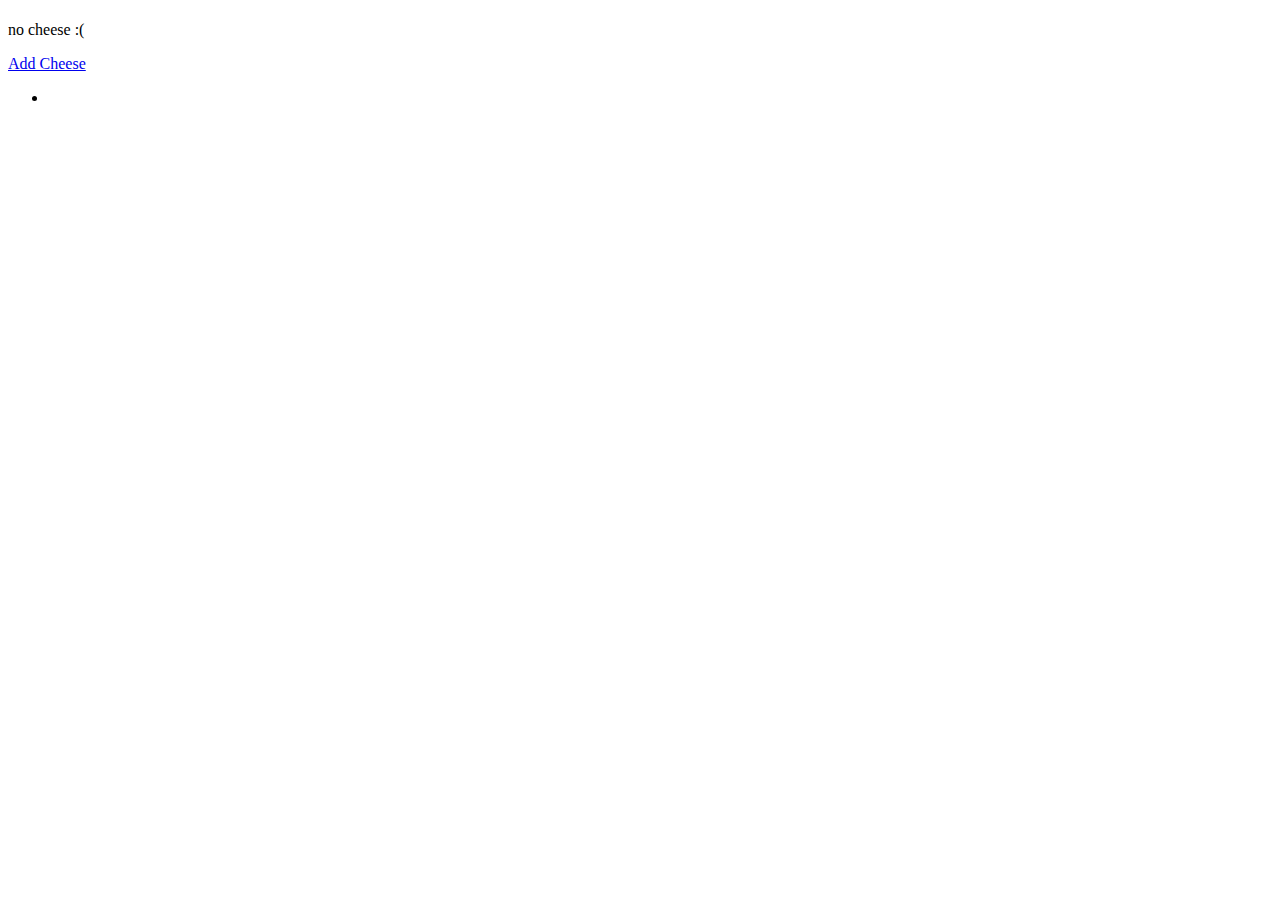
==== src/main/resources/templates/cheese/index.html @ bf973821 "initial commit" ====
<!DOCTYPE html>
<html lang="en" xmlns:th="http://www.thymeleaf.org/">
<head>
    <meta charset="UTF-8" />
    <title th:text="${title}">Title</title>
</head>
<body>
    <h1 th:text="${title}"></h1>

    <p th:unless="${cheeses} and ${cheeses.size()}">no cheese :(</p>

    <a href="/cheese/add">Add Cheese</a>

    <ul>
        <li th:each="cheese : ${cheeses}" th:text="${cheese}"></li>
    </ul>

</body>
</html>
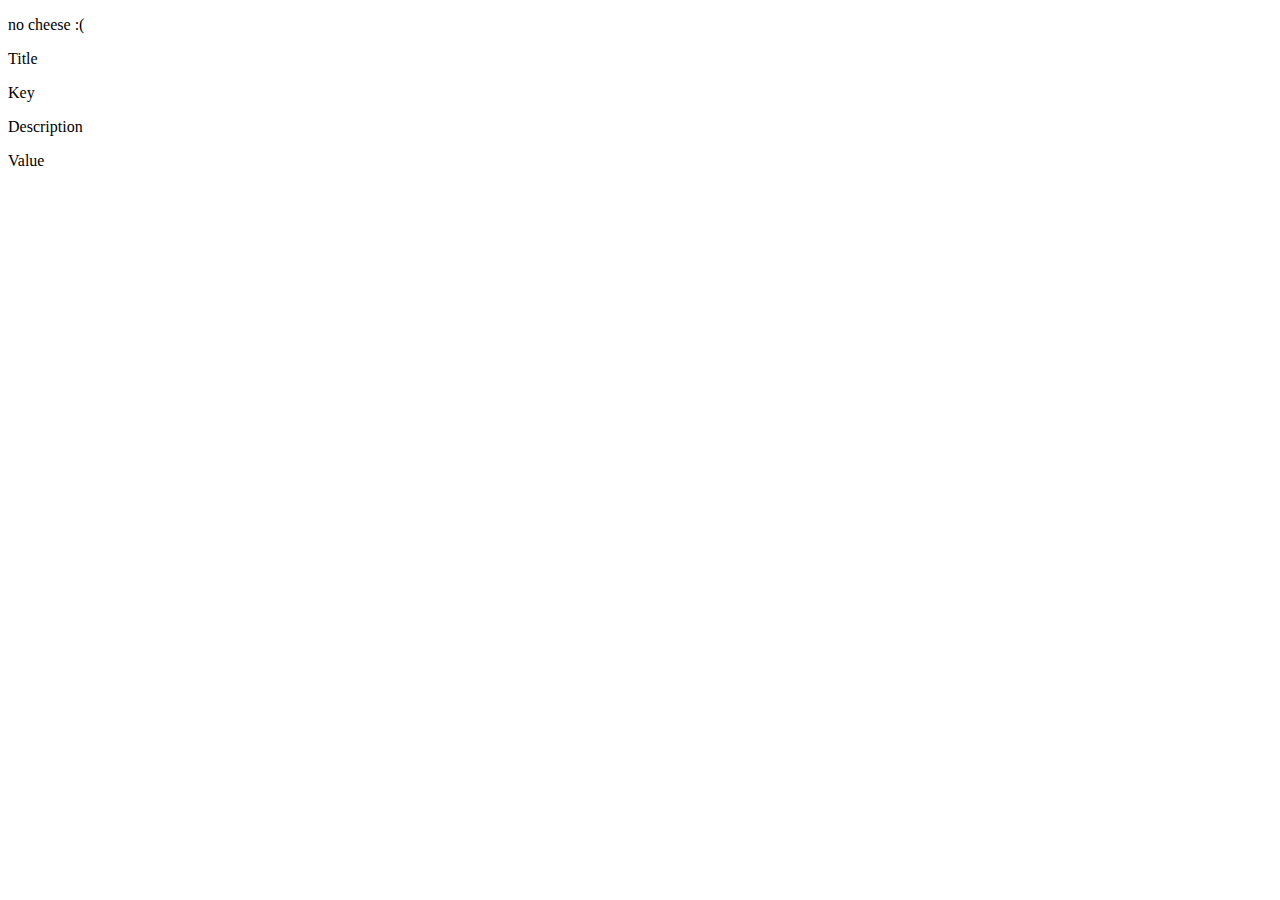
==== commit 61d5cfbb: "added description box added CSS added Bootstrap" ====
--- a/src/main/resources/templates/cheese/index.html
+++ b/src/main/resources/templates/cheese/index.html
@@ -1,19 +1,24 @@
 <!DOCTYPE html>
 <html lang="en" xmlns:th="http://www.thymeleaf.org/">
-<head>
-    <meta charset="UTF-8" />
-    <title th:text="${title}">Title</title>
-</head>
+<head th:replace="fragments :: head"></head>
 <body>
-    <h1 th:text="${title}"></h1>
+
+    <nav th:replace="fragments :: navigation"></nav>
 
     <p th:unless="${cheeses} and ${cheeses.size()}">no cheese :(</p>
 
-    <a href="/cheese/add">Add Cheese</a>
-
-    <ul>
-        <li th:each="cheese : ${cheeses}" th:text="${cheese}"></li>
-    </ul>
+    <div th:each="cheese : ${cheeses}">
+        <div>
+            <label>Title
+            <p th:text="${cheese.key}">Key</p>
+            </label>
+        </div>
+        <div>
+            <label>Description
+            <p th:text="${cheese.value}">Value</p>
+            </label>
+        </div>
+    </div>
 
 </body>
 </html>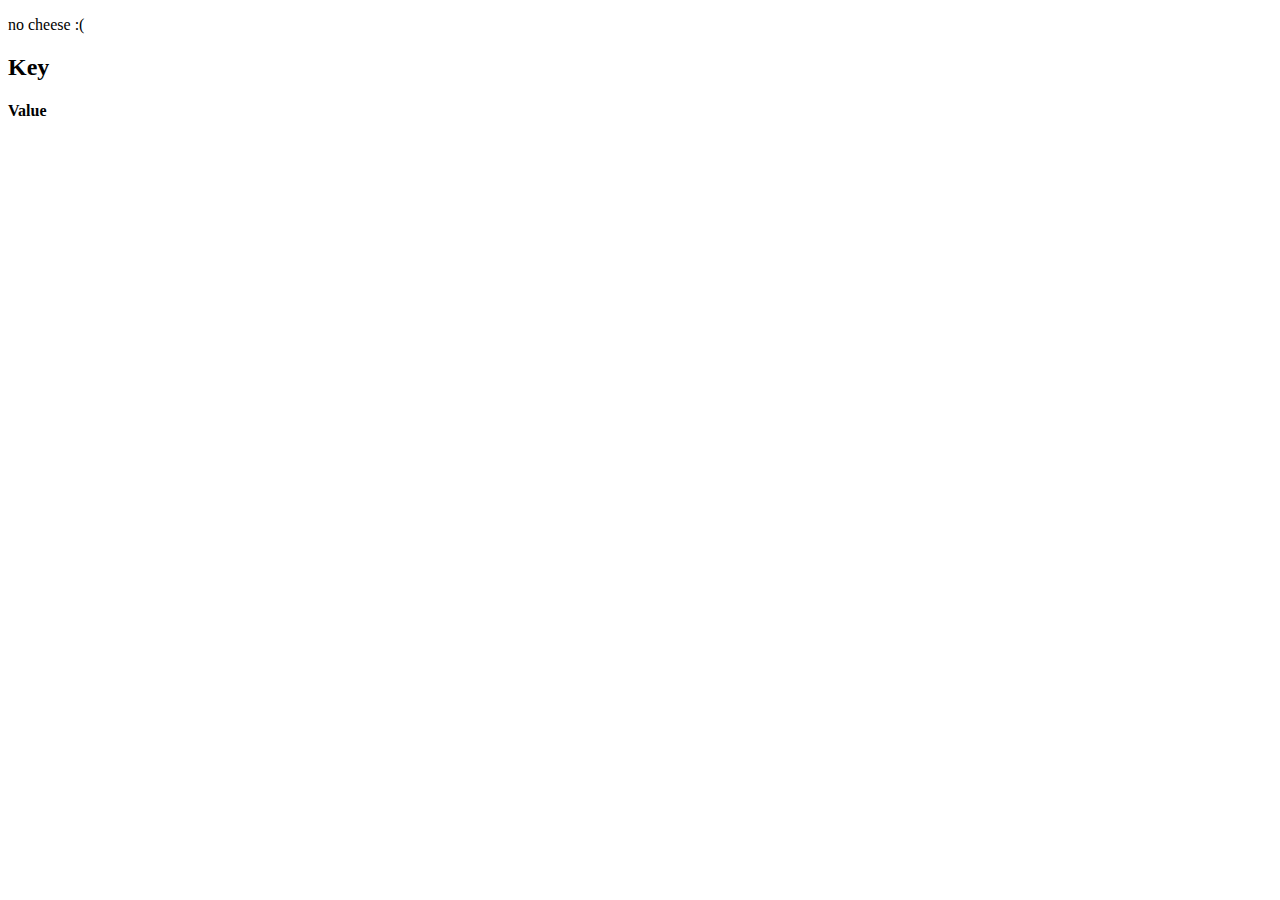
==== commit 889bcb97: "added a remove form" ====
--- a/src/main/resources/templates/cheese/index.html
+++ b/src/main/resources/templates/cheese/index.html
@@ -7,18 +7,16 @@
 
     <p th:unless="${cheeses} and ${cheeses.size()}">no cheese :(</p>
 
-    <div th:each="cheese : ${cheeses}">
-        <div>
-            <label>Title
-            <p th:text="${cheese.key}">Key</p>
-            </label>
+        <div th:each="cheese : ${cheeses}">
+            <div class="cheese">
+                <div>
+                    <h2 th:text="${cheese.key}">Key</h2>
+                </div>
+                <div>
+                    <h4 th:text="${cheese.value}">Value</h4>
+                </div>
+            </div>
         </div>
-        <div>
-            <label>Description
-            <p th:text="${cheese.value}">Value</p>
-            </label>
-        </div>
-    </div>
 
 </body>
 </html>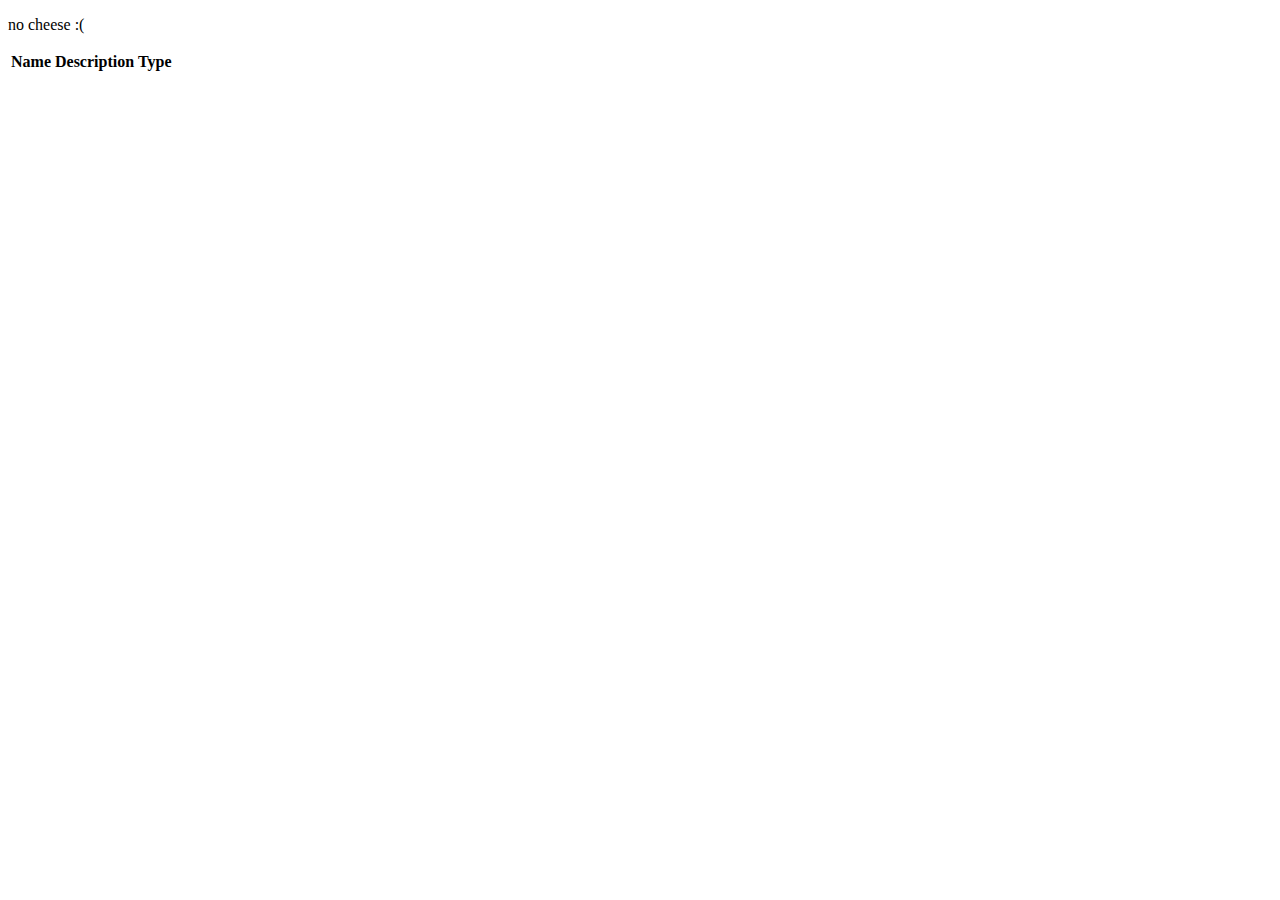
==== commit bfa3d53c: "fleshed out cheese models and added a DB using JBA and Hibernate" ====
--- a/src/main/resources/templates/cheese/index.html
+++ b/src/main/resources/templates/cheese/index.html
@@ -7,16 +7,22 @@
 
     <p th:unless="${cheeses} and ${cheeses.size()}">no cheese :(</p>
 
-        <div th:each="cheese : ${cheeses}">
-            <div class="cheese">
-                <div>
-                    <h2 th:text="${cheese.key}">Key</h2>
-                </div>
-                <div>
-                    <h4 th:text="${cheese.value}">Value</h4>
-                </div>
-            </div>
-        </div>
+
+    <table class="table">
+
+        <tr>
+            <th>Name</th>
+            <th>Description</th>
+            <th>Type</th>
+        </tr>
+
+        <tr th:each="cheese : ${cheeses}">
+            <td th:text="${cheese.name}"></td>
+            <td th:text="${cheese.description}"></td>
+            <td th:text="${cheese.type.name}"></td>
+        </tr>
+
+    </table>
 
 </body>
 </html>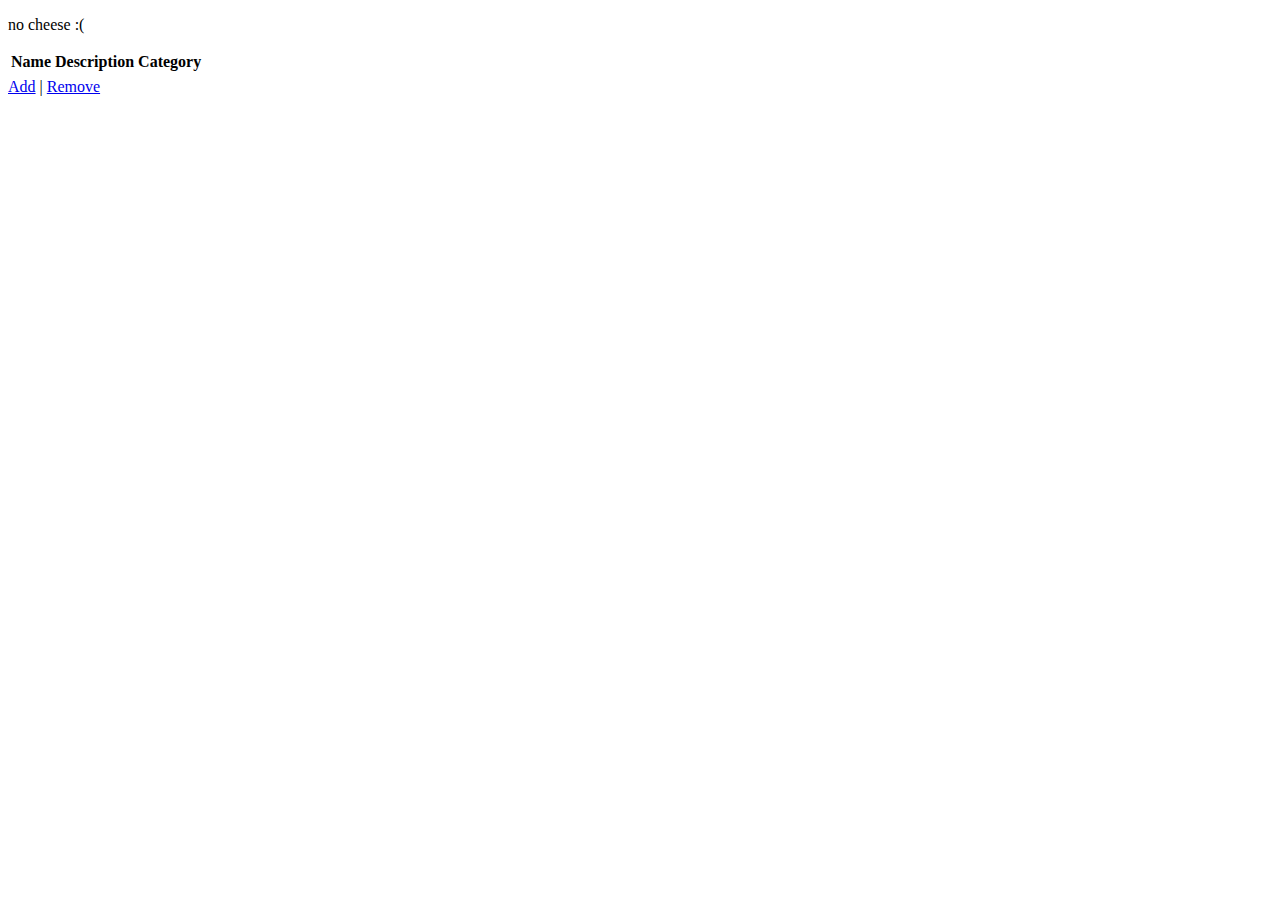
==== commit 1699faef: "Added Category and Menu Controllers and tables" ====
--- a/src/main/resources/templates/cheese/index.html
+++ b/src/main/resources/templates/cheese/index.html
@@ -13,16 +13,18 @@
         <tr>
             <th>Name</th>
             <th>Description</th>
-            <th>Type</th>
+            <th>Category</th>
         </tr>
 
         <tr th:each="cheese : ${cheeses}">
             <td th:text="${cheese.name}"></td>
             <td th:text="${cheese.description}"></td>
-            <td th:text="${cheese.type.name}"></td>
+            <td th:text="${cheese.category.name}"></td>
         </tr>
 
     </table>
 
+    <a href="/cheese/add" >Add</a> |
+    <a href="/cheese/remove" >Remove</a>
 </body>
 </html>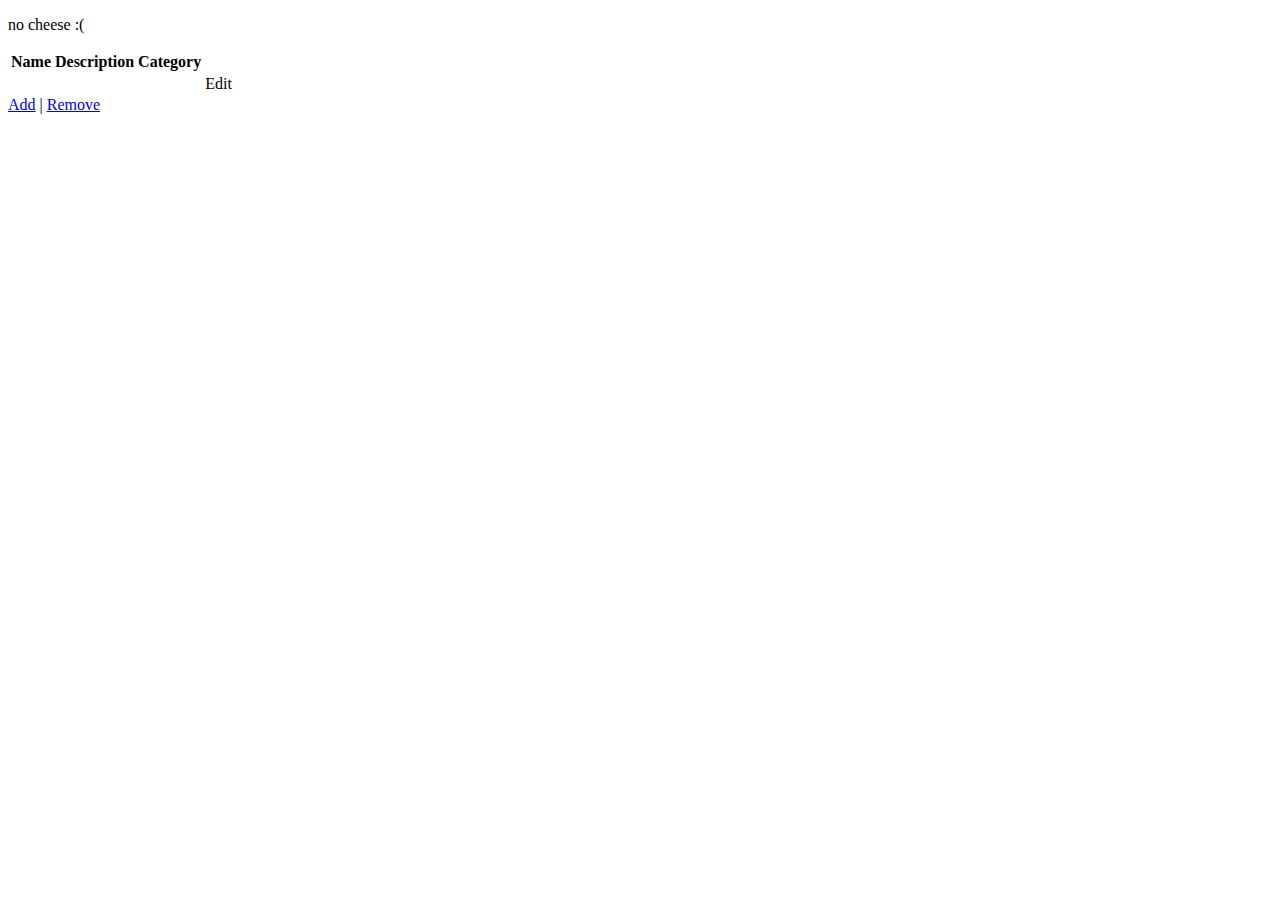
==== commit 9ffce90e: "Added edit cheese functionality" ====
--- a/src/main/resources/templates/cheese/index.html
+++ b/src/main/resources/templates/cheese/index.html
@@ -20,11 +20,13 @@
             <td th:text="${cheese.name}"></td>
             <td th:text="${cheese.description}"></td>
             <td th:text="${cheese.category.name}"></td>
+            <td><a th:href="@{'/cheese/edit/' + ${cheese.id}}">Edit</a></td>
         </tr>
 
     </table>
 
     <a href="/cheese/add" >Add</a> |
     <a href="/cheese/remove" >Remove</a>
+
 </body>
 </html>